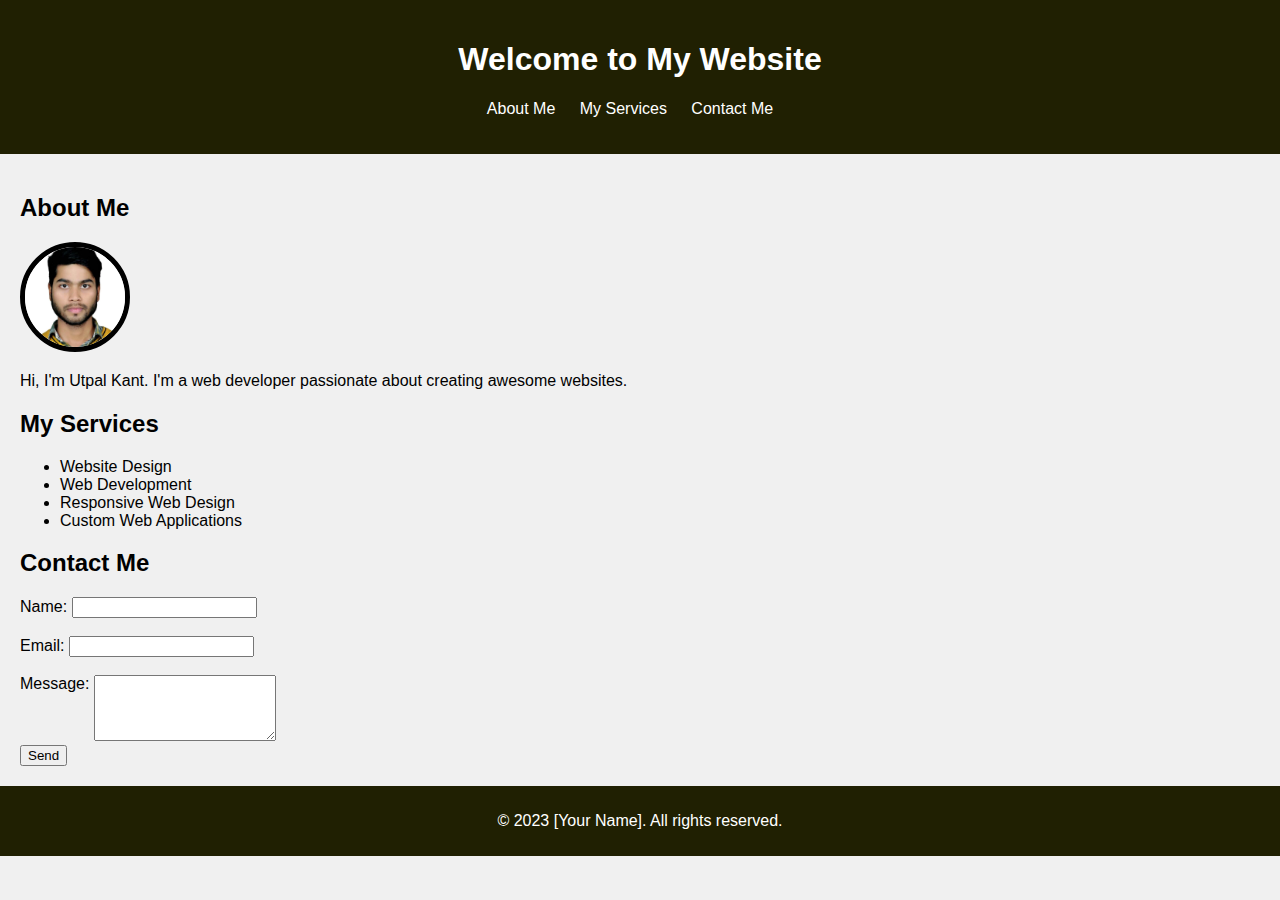
==== Day10-My-Css-Page/index.html @ 1d88666b "simple interface page" ====
<!DOCTYPE html>
<html>
  <head>
    <title>My Simple Web Page</title>
    <link rel="stylesheet" type="text/css" href="./style.css" />
  </head>
  <body>
    <header>
      <h1>Welcome to My Website</h1>
      <nav>
        <ul>
          <li><a href="#about">About Me</a></li>
          <li><a href="#services">My Services</a></li>
          <li><a href="#contact">Contact Me</a></li>
        </ul>
      </nav>
    </header>

    <main>
      <section id="about">
        <h2>About Me</h2>
        <img id="myImg" src="./mypic.jpeg" alt="My Profile Picture" />
        <p>
          Hi, I'm Utpal Kant. I'm a web developer passionate about creating
          awesome websites.
        </p>
      </section>

      <section id="services">
        <h2>My Services</h2>
        <ul>
          <li>Website Design</li>
          <li>Web Development</li>
          <li>Responsive Web Design</li>
          <li>Custom Web Applications</li>
        </ul>
      </section>

      <section id="contact">
        <h2>Contact Me</h2>
        <form>
          <div id="mainDiv">
            <div id="div1">
              <label for="name">Name:</label>
              <input type="text" id="name" name="name" required />
              <br /><br />
              <label for="email">Email:</label>
              <input type="email" id="email" name="email" required />
              <br />
            </div>
            <br />
            <div id="div2">
              <label for="message" id="messageLabel">Message:</label>
              <textarea
                id="message"
                name="message"
                rows="4"
                required
              ></textarea>
              <br />
            </div>
          </div>
          <input type="submit" value="Send" />
        </form>
      </section>
    </main>

    <footer>
      <p>&copy; 2023 [Your Name]. All rights reserved.</p>
    </footer>
  </body>
</html>
---- Day10-My-Css-Page/style.css ----
/* styles.css */
body {
    font-family: Arial, sans-serif;
    margin: 0;
    padding: 0;
    background-color: #f0f0f0;
}

header {
    background-color: #202002;
    color: white;
    padding: 20px;
    text-align: center;
}



nav ul {
    list-style: none;
    padding: 0;
}

nav li {
    display: inline;
    margin-right: 20px;
}

nav a {
    text-decoration: none;
    color: white;
}

main {
    padding: 20px;
}

/* section {
    background-color: #fff;
    padding: 20px;
    box-shadow: 0px 0px 10px rgba(0, 0, 0, 0.2);
    border-radius: 10px;
    margin-bottom: 20px;
} */

footer {
    text-align: center;
    padding: 10px;
    background-color: #202002;
    color: white;
}

#myImg {
    width: 100px;
    height: 100px;
    border-radius: 50%;
    border: 5px solid black;
}

#mainDiv {

display: block;

}


#messageLabel {
    vertical-align:top;
}
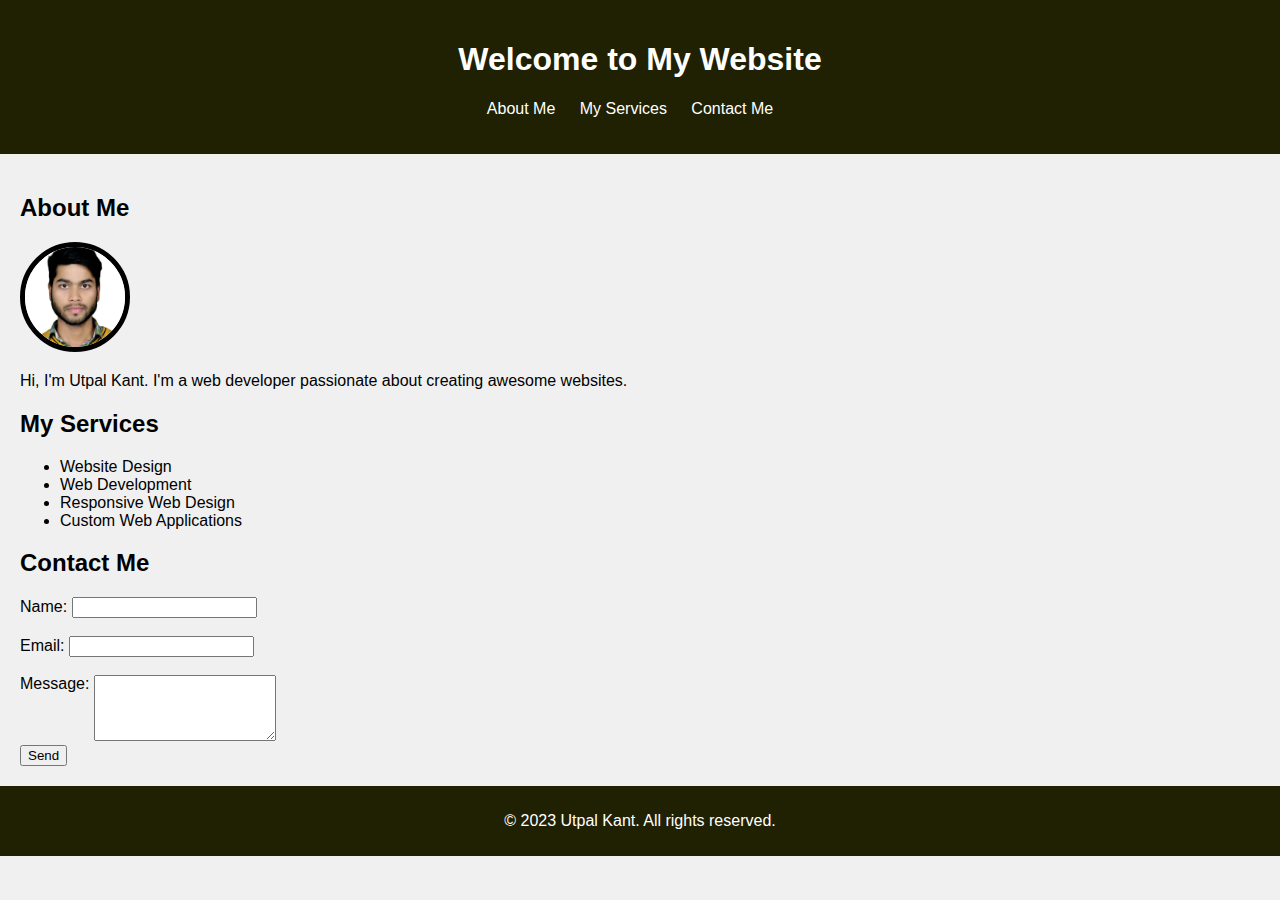
==== commit c18a4c67: "simple interface page" ====
--- a/Day10-My-Css-Page/index.html
+++ b/Day10-My-Css-Page/index.html
@@ -66,7 +66,7 @@
     </main>
 
     <footer>
-      <p>&copy; 2023 [Your Name]. All rights reserved.</p>
+      <p>&copy; 2023 Utpal Kant. All rights reserved.</p>
     </footer>
   </body>
 </html>
